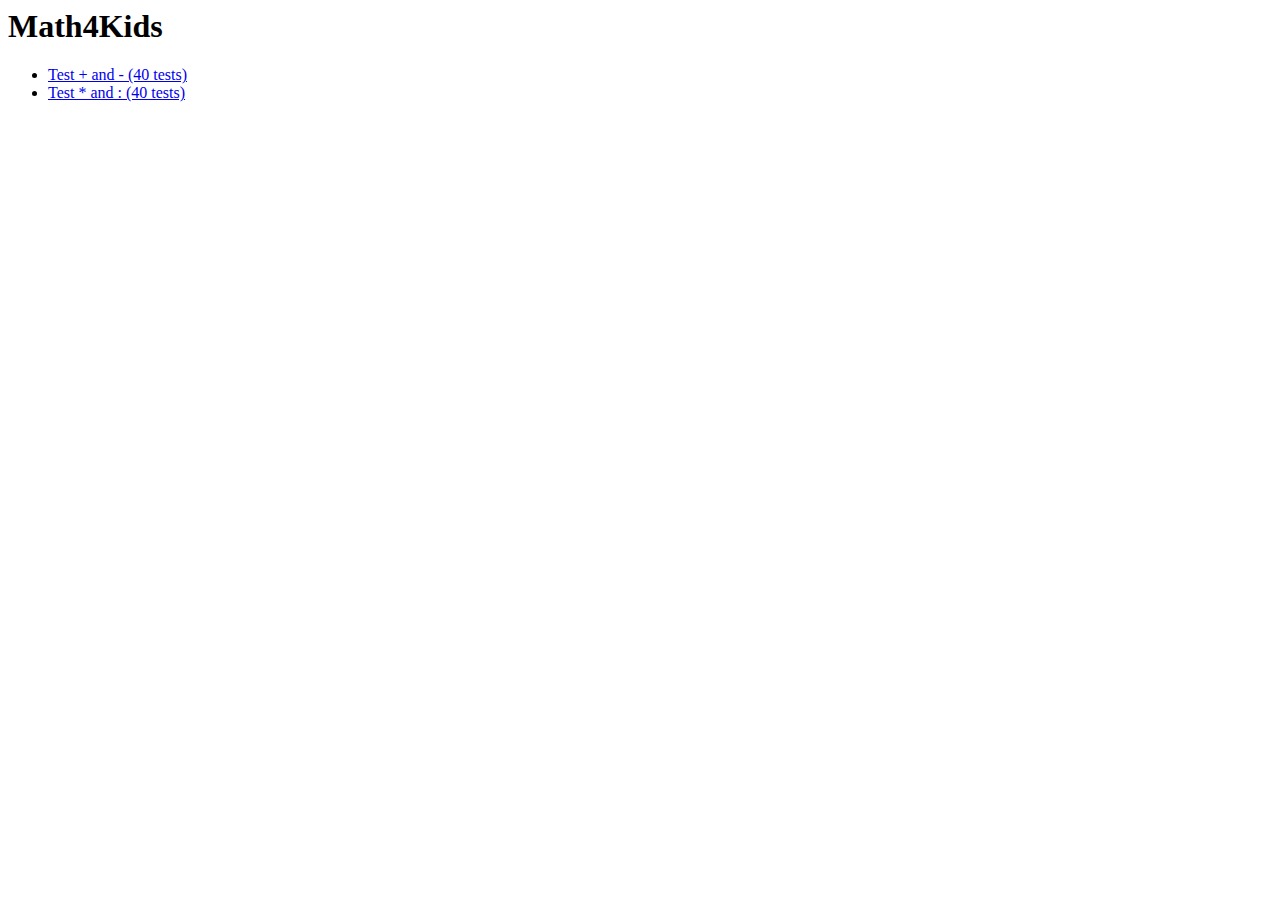
==== index.html @ 691836b9 "Index file added" ====
<html>
	<body>
		<h1>Math4Kids</h1>
		<ul>
			<li><a href="math-test_+-.html?n=40&m=100">Test + and - (40 tests)</a>
			<li><a href="math-test_mpldiv.html?n=40&m=6">Test * and : (40 tests)</a>
		</ul>
	</body>
</html>
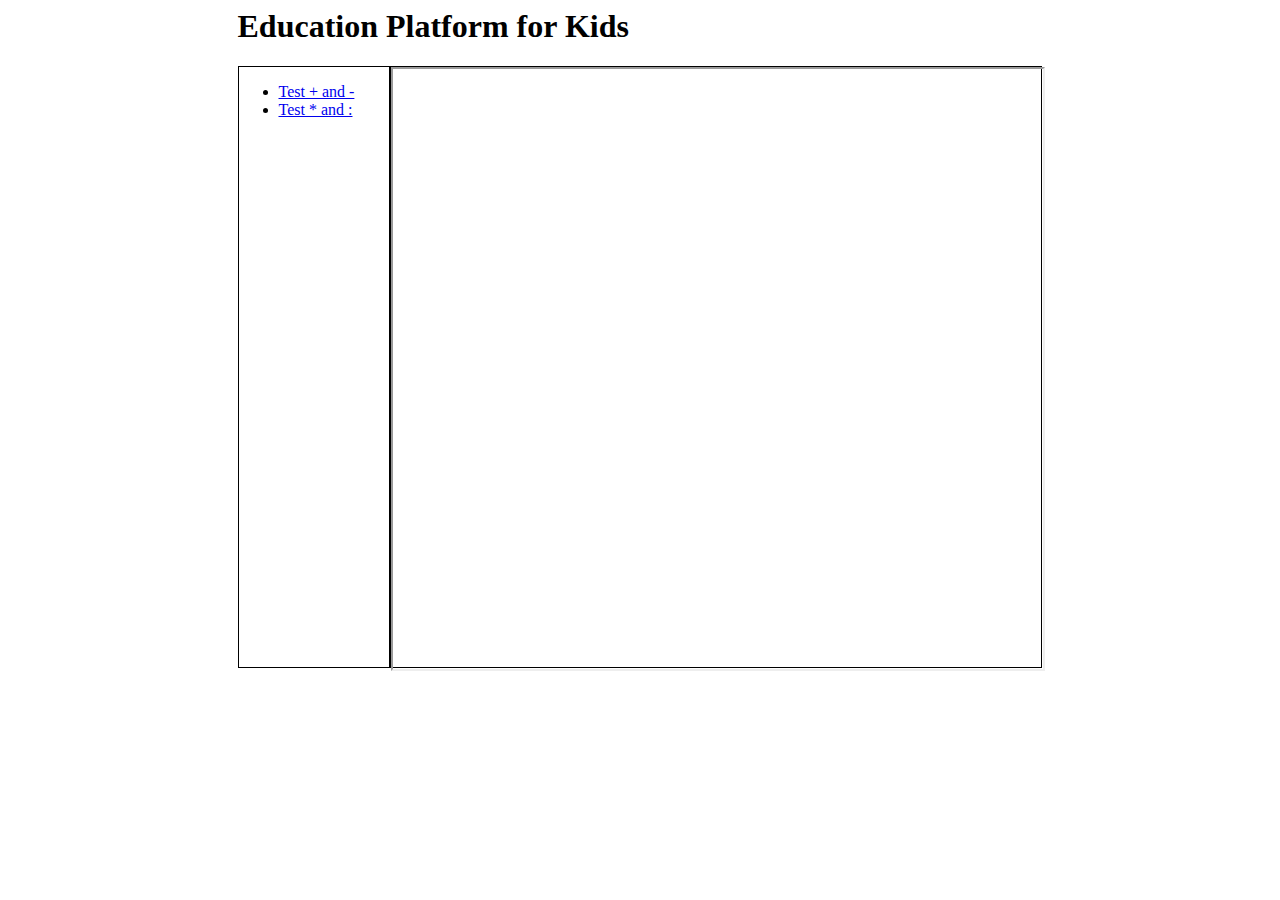
==== commit 3c8f0f95: "IFRAME and CSS" ====
--- a/index.html
+++ b/index.html
@@ -1,9 +1,22 @@
 <html>
-	<body>
-		<h1>Math4Kids</h1>
-		<ul>
-			<li><a href="math-test_+-.html?n=40&m=100">Test + and - (40 tests)</a>
-			<li><a href="math-test_mpldiv.html?n=40&m=6">Test * and : (40 tests)</a>
-		</ul>
-	</body>
+  <head>
+    <title>Education Platform for Kids</title>
+    <link rel="stylesheet" href="platform.css">
+  </head>
+  <body>
+    <div id="canvas">
+      <div id="head">
+	<h1 onClick='alert("Hello! I am an education platform for Kids.");'>Education Platform for Kids</h1>
+      </div>
+      <div id="modules">
+	<ul>
+	  <li><a href="math-test_+-.html?n=5&m=100" target="ifrm">Test + and -</a>
+	  <li><a href="math-test_mpldiv.html?n=5&m=10" target="ifrm">Test * and :</a>
+	</ul>
+      </div>
+      <div id="runtime">
+	<iframe name="ifrm" src="" frameborder="1" width="100%" height="100%">
+      </div>
+    </div>
+  </body>
 </html>
--- a/platform.css
+++ b/platform.css
@@ -0,0 +1,18 @@
+#canvas { 
+ width: 805px;
+ margin: auto;
+}
+
+#modules { 
+ width: 150px;
+ height: 600px;
+ border: solid 1px;
+ float: left;
+}
+
+#runtime { 
+ width: 650px;
+ height: 600px;
+ border: solid 1px;
+ float: left;
+}
